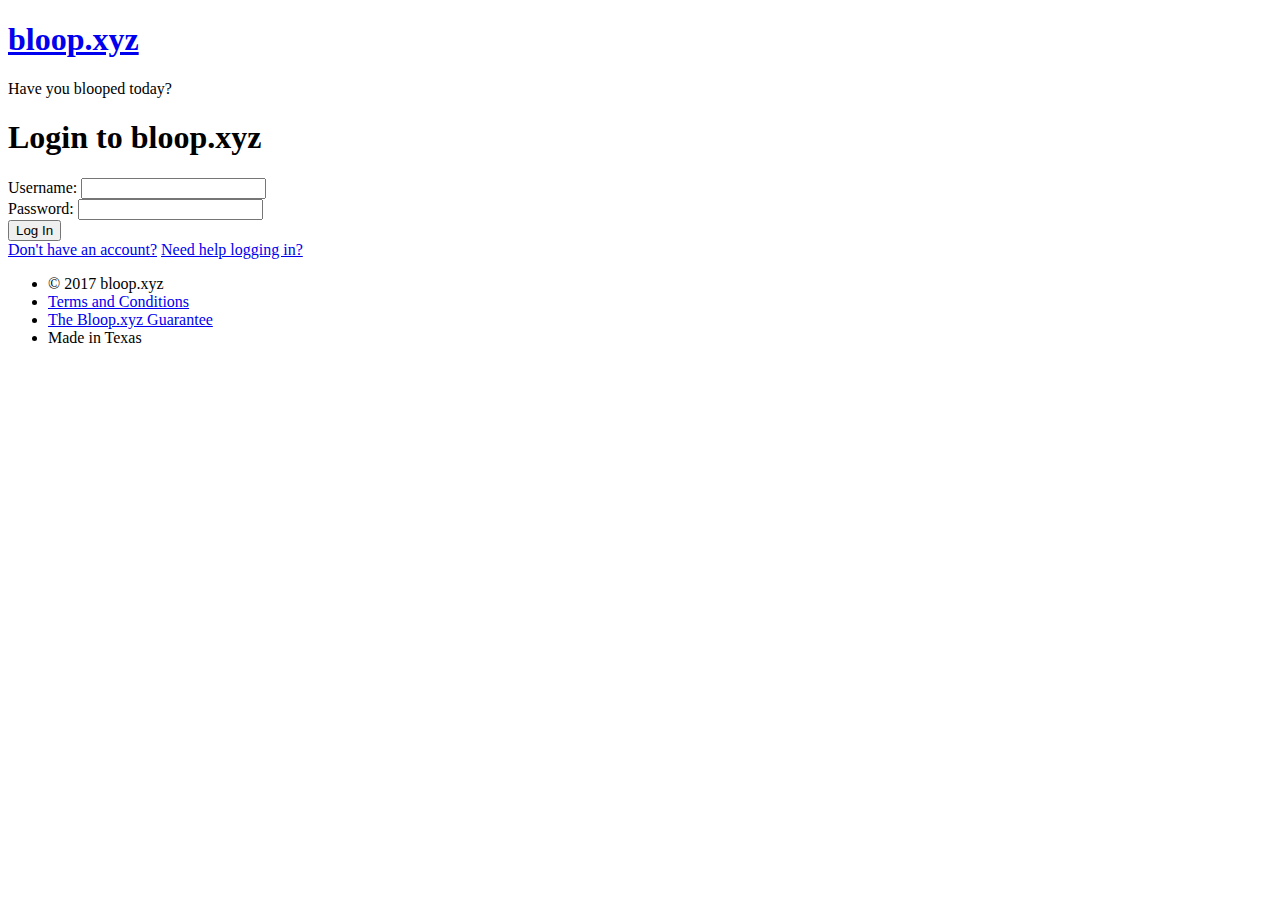
==== public/login.html @ ac09e4b4 "initial commit" ====
<!doctype html>
<html>
<head>
    <meta charset="utf-8" />
    <meta content="ie=edge" http-equiv="x-ua-compatible" />
    <title>Login to bloop.xyz</title>
    <meta content="" name="description" />
    <meta content="width=device-width, initial-scale=1, maximum-scale=1.0, user-scalable=no" name="viewport" />
</head>
<body>

<header>
    <h1><a href="#">bloop.xyz</a></h1>
    <p class="tagline">Have you blooped today?</p>
</header>

<section class="main-content">
    <form class="login-form">
        <h1>Login to bloop.xyz</h1>
        <div class="input-row"
            <label for="loginInput">Username:</label>
            <input class="big-input" type="text" id="loginInput" />
        </div>
        <div class="input-row">
            <label for="passwordInput">Password:</label>
            <input class="big-input" type="password" id="passwordInput" />
        </div>
        <div class="action-row">
            <button class="primary-btn" id="loginBtn">Log In</button>
        </div>
    </form>
    <div class="help-center">
        <a href="#">Don't have an account?</a>
        <a href="#">Need help logging in?</a>
    </div>
</section>

<footer>
    <ul>
        <li>&copy; 2017 bloop.xyz</li>
        <li><a href="#">Terms and Conditions</a></li>
        <li><a href="#">The Bloop.xyz Guarantee</a></li>
        <li>Made in Texas</li>
    </ul>
</footer>
<script src = 'js/jquery-3.2.1.min.js'></script>
<script src = 'js/login.js'></script>
</body>
</html>
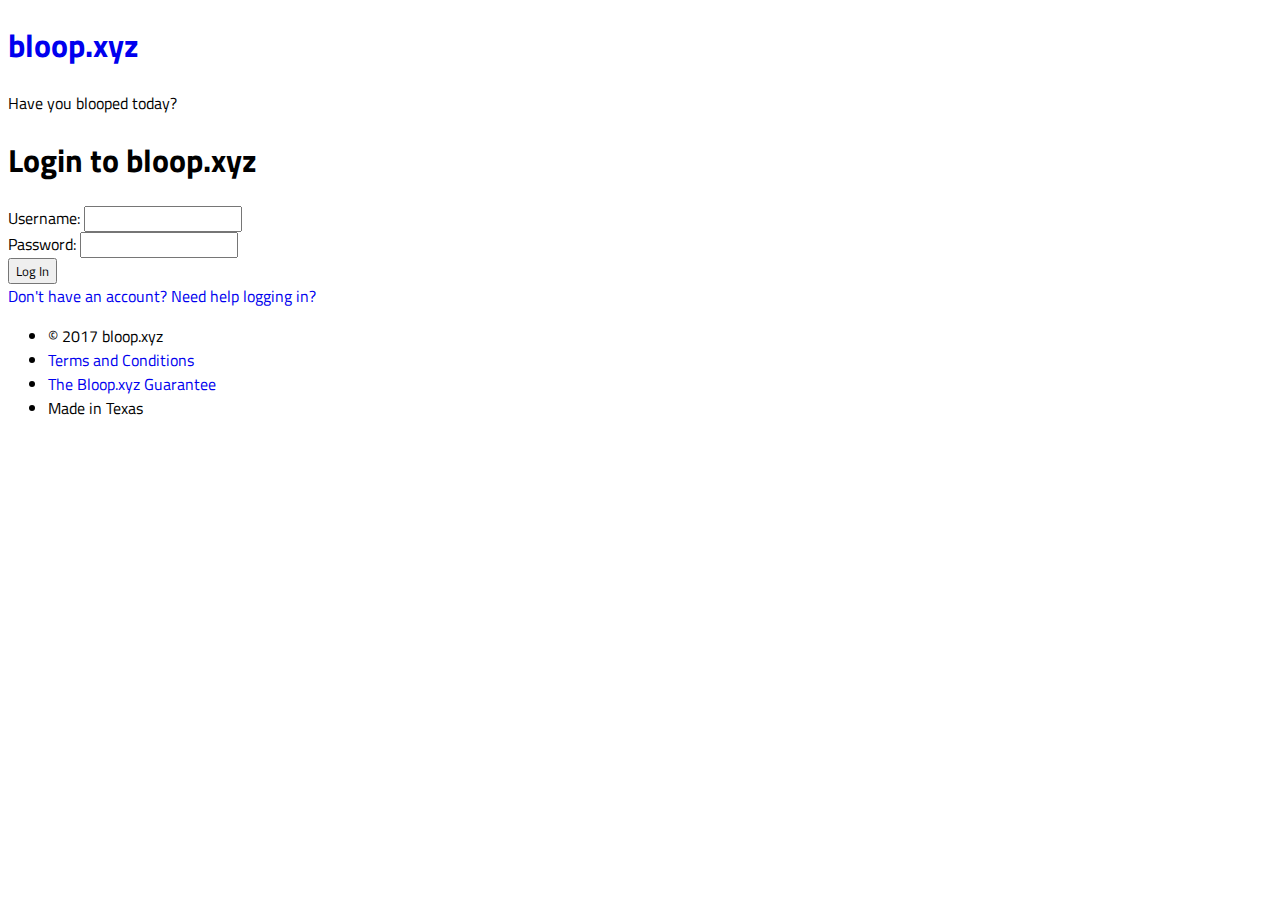
==== commit bd1b741b: "added new font, added error handlers where text displays what happened" ====
--- a/public/login.html
+++ b/public/login.html
@@ -6,6 +6,8 @@
     <title>Login to bloop.xyz</title>
     <meta content="" name="description" />
     <meta content="width=device-width, initial-scale=1, maximum-scale=1.0, user-scalable=no" name="viewport" />
+    <link href="https://fonts.googleapis.com/css?family=Titillium+Web" rel="stylesheet">
+    <link href = 'css/styles.css' rel = 'stylesheet'>
 </head>
 <body>
 
@@ -17,11 +19,11 @@
 <section class="main-content">
     <form class="login-form">
         <h1>Login to bloop.xyz</h1>
-        <div class="input-row"
+        <div class="input-row username"
             <label for="loginInput">Username:</label>
             <input class="big-input" type="text" id="loginInput" />
         </div>
-        <div class="input-row">
+        <div class="input-row password">
             <label for="passwordInput">Password:</label>
             <input class="big-input" type="password" id="passwordInput" />
         </div>
--- a/public/css/styles.css
+++ b/public/css/styles.css
@@ -0,0 +1,7 @@
+* {
+  font-family: 'Titillium Web', sans-serif;
+}
+
+a {
+  text-decoration: none;
+}
